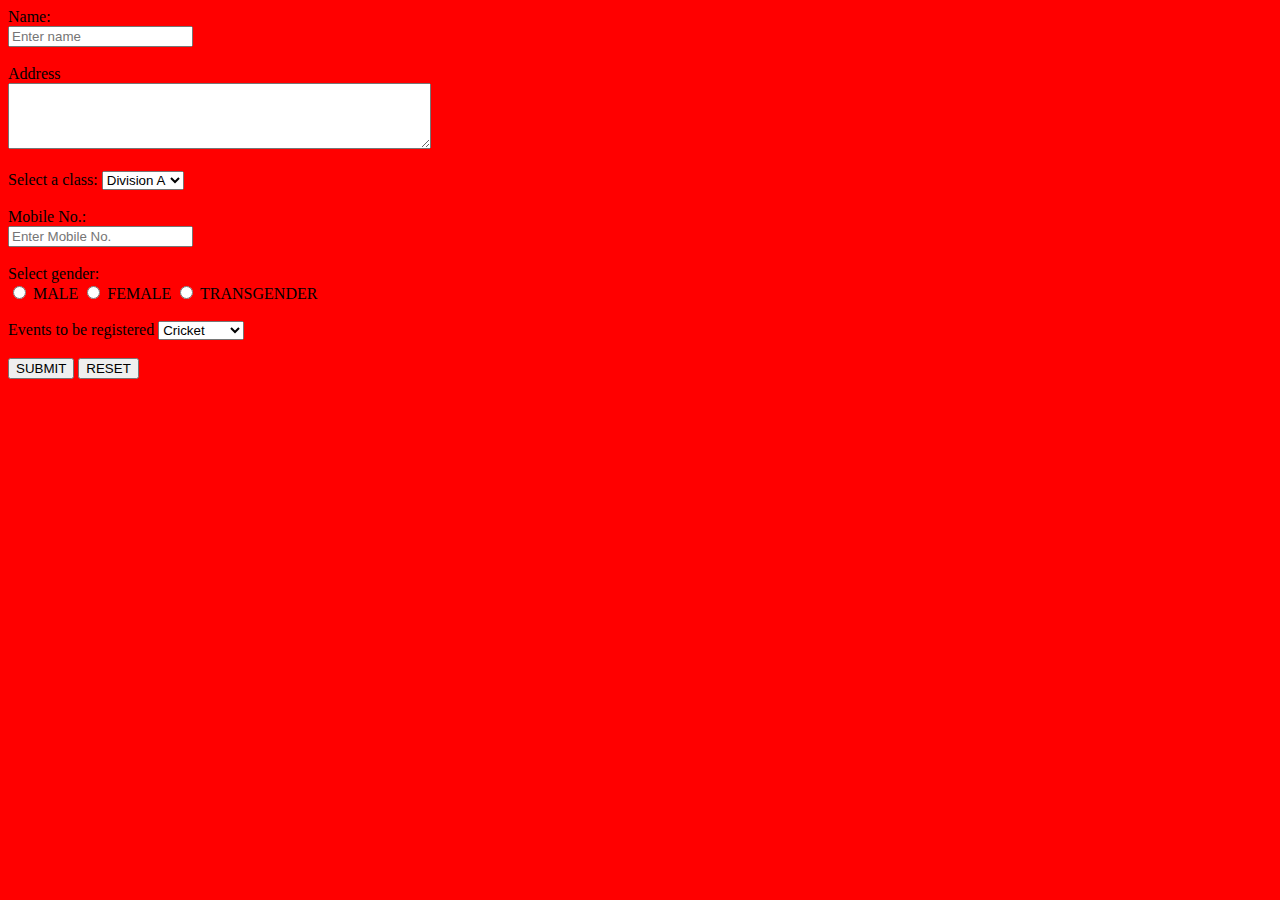
==== form.html @ ebbc5d0e "Add files via upload" ====
<!DOCTYPE html>
<head>
    <title>Form </title>
</head>
<body style="background-color:red;">
    <form>
        <label for="name">Name:</label><br>
        <input type="text" id="name" name="name" placeholder="Enter name"><br><br>

        <label for="address">Address</label><br>
        <textarea id="address" name="address" rows="4" cols="50" placeholder="Enter "> </textarea><br><br>

        <label for="Class">Select a class:</label>
        <select name="class" id="class">
        <option value="A">Division A</option>
        <option value="B">Division B</option>
        <option value="C">Division C</option>
        <option value="D">Division D</option>
        </select><br><br>

        <label for="mob">Mobile No.:</label><br>
        <input type="text" id="mob" name="mob" placeholder="Enter Mobile No."><br><br>

        <label for="gender">Select gender:</label><br>
        <input type="radio" id="male" value="MALE">
        <label for="html">MALE</label>
        <input type="radio" id="female" value="Female">
        <label for="html">FEMALE</label>
        <input type="radio" id="transgender" value="Transgender">
        <label for="html">TRANSGENDER</label><br><br>
        <label for="events">Events to be registered</label>
        <select name="events" id="events">
            <option value="A">Cricket</option>
            <option value="B">Football</option>
            <option value="C">Badminton</option>
            <option value="D">Basketball</option>
          </select><br><br>
        <button>SUBMIT</button>
        <button>RESET</button>

    </form>
</body>
</html>
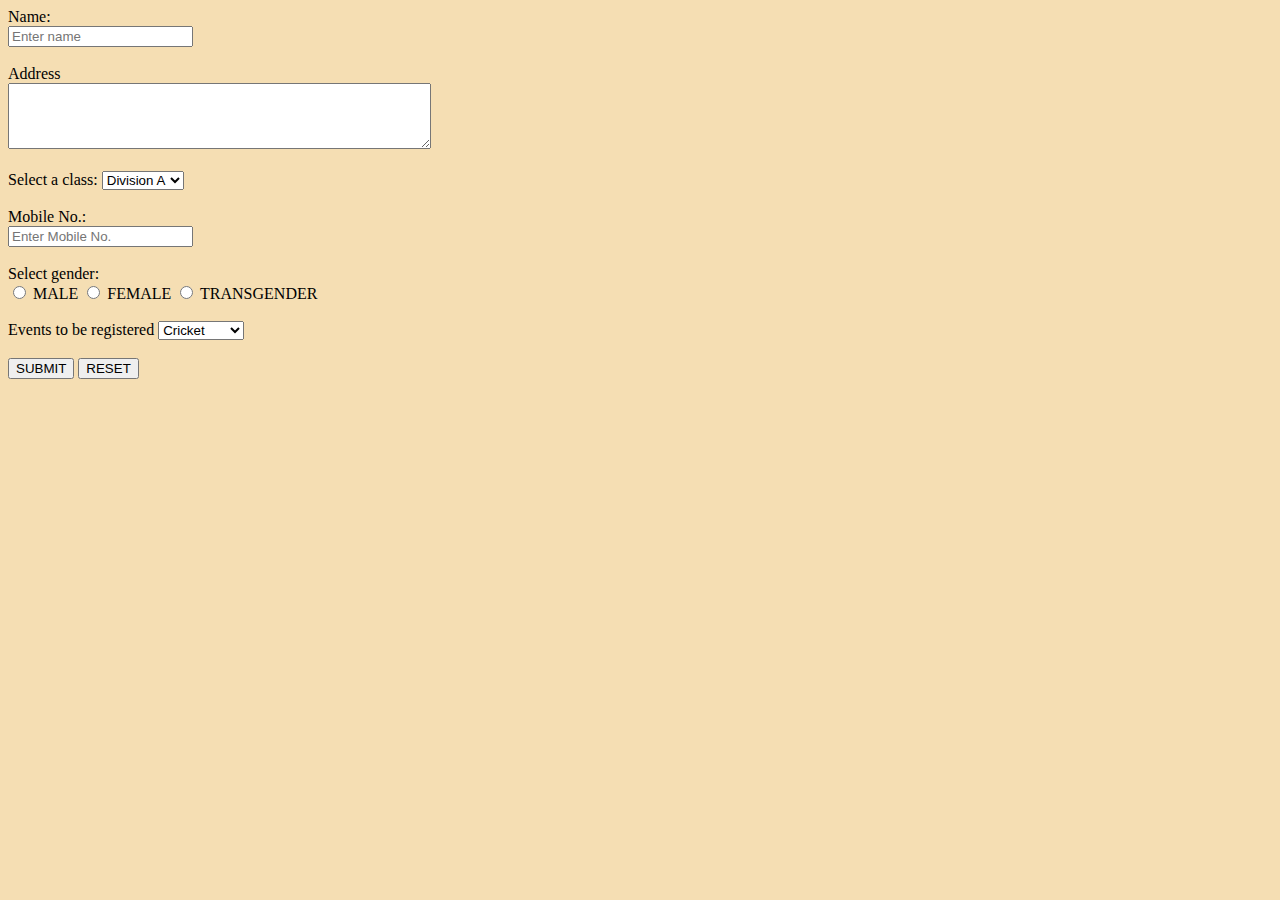
==== commit ec95cb83: "22/07/22" ====
--- a/form.html
+++ b/form.html
@@ -2,7 +2,7 @@
 <head>
     <title>Form </title>
 </head>
-<body style="background-color:red;">
+<body style="background-color:wheat;">
     <form>
         <label for="name">Name:</label><br>
         <input type="text" id="name" name="name" placeholder="Enter name"><br><br>
